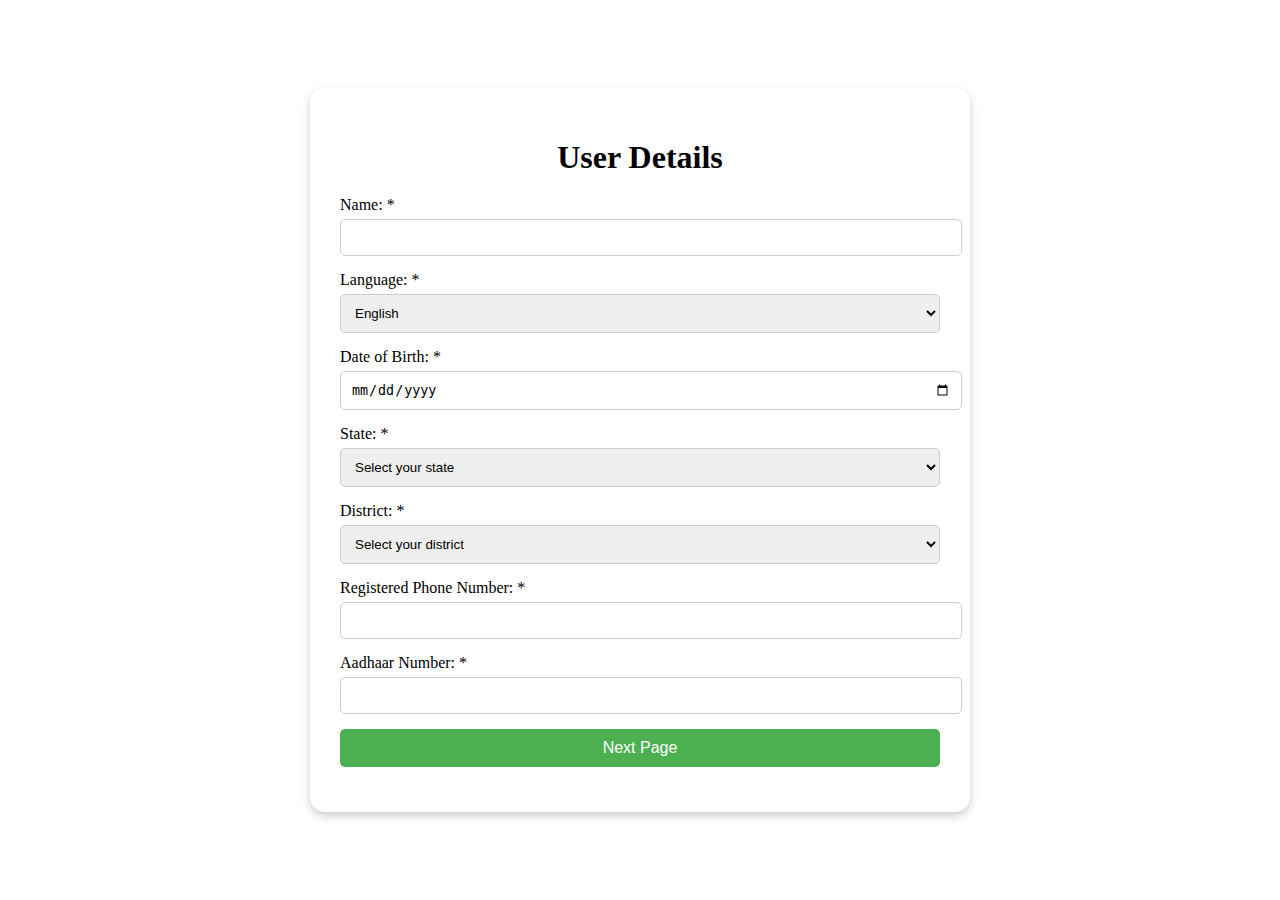
==== page1.html @ ea70b5c5 "updated form" ====
<!DOCTYPE html>
<html lang="en">
<head>
    <meta charset="UTF-8">
    <meta name="viewport" content="width=device-width, initial-scale=1.0">
    <title>User Details Form</title>
    <link rel="icon" href="favicon.png">
    <link rel="stylesheet" href="styles.css">
    <style>
        body {
            margin: 0;
            padding: 0;
            height: 100vh;
            background-image: url('https://images.pexels.com/photos/96715/pexels-photo-96715.jpeg?auto=compress&cs=tinysrgb&w=600'); /* Replace with your desired image */
            background-size: cover;
            background-position: center;
            display: flex;
            justify-content: center;
            align-items: center;
        }

        /* Form container */
        .form-container {
            background-color: rgba(255, 255, 255, 0.8); /* White translucent background */
            padding: 30px;
            border-radius: 15px;
            width: 600px; /* Increase the size */
            box-shadow: 0 4px 10px rgba(0, 0, 0, 0.2); /* Optional shadow effect */
        }

        /* Adjust the title */
        #form-title {
            text-align: center;
            margin-bottom: 20px;
        }

        /* Form group styling */
        .form-group {
            margin-bottom: 15px;
        }

        label {
            display: block;
            margin-bottom: 5px;
        }

        input, select {
            width: 100%;
            padding: 10px;
            border-radius: 5px;
            border: 1px solid #ccc;
        }

        /* Button styling */
        .next-button {
            width: 100%;
            padding: 10px;
            background-color: #4CAF50;
            color: white;
            border: none;
            border-radius: 5px;
            cursor: pointer;
            font-size: 16px;
        }

        .next-button:hover {
            background-color: #45a049;
        }
    </style>
</head>
<body>
    <div class="form-container">
        <h1 id="form-title">User Details</h1>
        <form id="userForm">
            <!-- Name -->
            <div class="form-group">
                <label for="name" id="name-label">Name: <span class="required">*</span></label>
                <input type="text" id="name" name="name" required>
            </div>

            <!-- Language -->
            <div class="form-group">
                <label for="language" id="language-label">Language: <span class="required">*</span></label>
                <select id="language" name="language" required>
                    <option value="English">English</option>
                    <option value="Hindi">Hindi</option>
                    <option value="Tamil">Tamil</option>
                    <option value="Telugu">Telugu</option>
                    <option value="Kannada">Kannada</option>
                    <option value="Marathi">Marathi</option>
                    <option value="Gujarati">Gujarati</option>
                    <option value="Bengali">Bengali</option>
                    <option value="Odia">Odia</option>
                    <option value="Punjabi">Punjabi</option>
                    <option value="Urdu">Urdu</option>
                </select>
            </div>


            <!-- Date of Birth -->
            <div class="form-group">
                <label for="dob" id="dob-label">Date of Birth: <span class="required">*</span></label>
                <input type="date" id="dob" name="dob" required>
            </div>

            <!-- State -->
            <div class="form-group">
                <label for="state" id="state-label">State: <span class="required">*</span></label>
                <select id="state" name="state" required onchange="populateDistricts()">
                    <option value="" disabled selected>Select your state</option>
                    <option value="Andhra Pradesh">Andhra Pradesh</option>
                    <option value="Arunachal Pradesh">Arunachal Pradesh</option>
                    <option value="Assam">Assam</option>
                    <option value="Bihar">Bihar</option>
                    <option value="Chhattisgarh">Chhattisgarh</option>
                    <option value="Goa">Goa</option>
                    <option value="Gujarat">Gujarat</option>
                    <option value="Haryana">Haryana</option>
                    <option value="Himachal Pradesh">Himachal Pradesh</option>
                    <option value="Jharkhand">Jharkhand</option>
                    <option value="Karnataka">Karnataka</option>
                    <option value="Kerala">Kerala</option>
                    <option value="Madhya Pradesh">Madhya Pradesh</option>
                    <option value="Maharashtra">Maharashtra</option>
                    <option value="Manipur">Manipur</option>
                    <option value="Meghalaya">Meghalaya</option>
                    <option value="Mizoram">Mizoram</option>
                    <option value="Nagaland">Nagaland</option>
                    <option value="Odisha">Odisha</option>
                    <option value="Punjab">Punjab</option>
                    <option value="Rajasthan">Rajasthan</option>
                    <option value="Sikkim">Sikkim</option>
                    <option value="Tamil Nadu">Tamil Nadu</option>
                    <option value="Telangana">Telangana</option>
                    <option value="Tripura">Tripura</option>
                    <option value="Uttar Pradesh">Uttar Pradesh</option>
                    <option value="Uttarakhand">Uttarakhand</option>
                    <option value="West Bengal">West Bengal</option>
                </select>
            </div>

            <!-- District -->
            <div class="form-group">
                <label for="district" id="district-label">District: <span class="required">*</span></label>
                <select id="district" name="district" required>
                    <option value="" disabled selected>Select your district</option>
                </select>
            </div>

            <!-- Phone Number -->
            <div class="form-group">
                <label for="phone" id="phone-label">Registered Phone Number: <span class="required">*</span></label>
                <input type="tel" id="phone" name="phone" pattern="[0-9]{10}" required>
            </div>

            <!-- Aadhaar Number -->
            <div class="form-group">
                <label for="aadhaar" id="aadhaar-label">Aadhaar Number: <span class="required">*</span></label>
                <input type="text" id="aadhaar" name="aadhaar" pattern="[0-9]{12}" required>
            </div>

            <!-- Next Button -->
            <div class="form-group">
                <button type="submit" class="next-button" id="next-button">Next Page</button>
            </div>
        </form>
    </div>

    <script src="script.js"></script>
</body>
</html>
---- styles.css ----
/* Body background */
body {
    margin: 0;
    padding: 0;
    height: 100vh;
    background-image: url('https://images.pexels.com/photos/265216/pexels-photo-265216.jpeg'); /* Replace with your desired image */
    background-size: cover;
    background-position: center;
    display: flex;
    justify-content: center;
    align-items: center;
}

/* Welcome container */
.welcome-container {
    text-align: center;
    color: white;
}

/* Website name styling */
.website-name {
    font-size: 4em;
    font-weight: bold;
    margin-bottom: 20px;
}

/* Arrow button styling */
.arrow-button {
    background-color: green;
    color: white;
    border: none;
    padding: 10px 20px;
    font-size: 2em;
    cursor: pointer;
    border-radius: 50%;
    transition: background-color 0.3s ease;
}

/* Hover effect for the arrow button */
.arrow-button:hover {
    background-color: darkgreen;
}
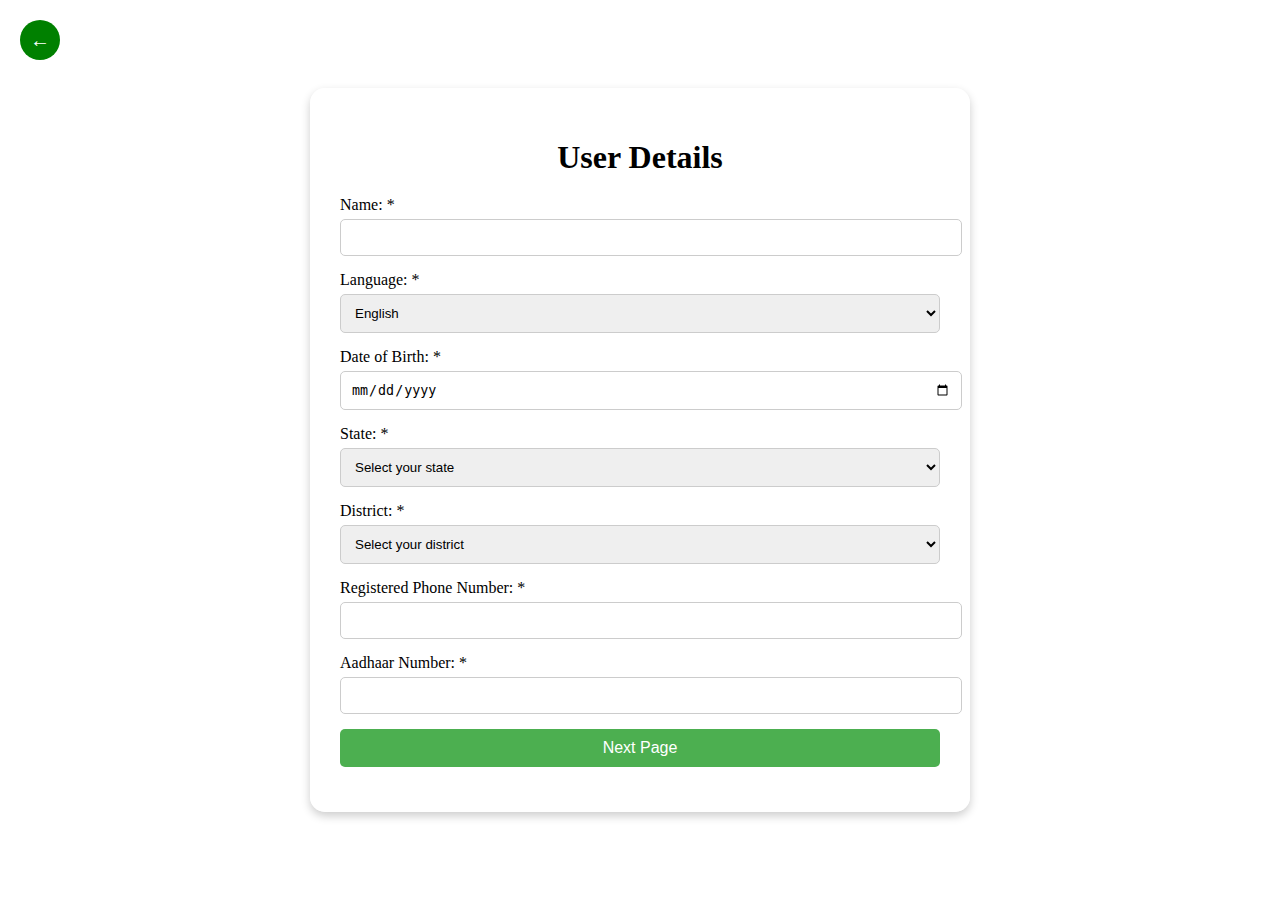
==== commit c1651107: "updated" ====
--- a/page1.html
+++ b/page1.html
@@ -19,6 +19,29 @@
             align-items: center;
         }
 
+        /* Back arrow button styling */
+        .back-button {
+            position: absolute;
+            top: 20px;
+            left: 20px;
+            background-color: green;
+            color: white;
+            border: none;
+            border-radius: 50%;
+            width: 40px;
+            height: 40px;
+            display: flex;
+            justify-content: center;
+            align-items: center;
+            cursor: pointer;
+            font-size: 20px;
+            text-decoration: none;
+        }
+
+        .back-button:hover {
+            background-color: darkgreen;
+        }
+
         /* Form container */
         .form-container {
             background-color: rgba(255, 255, 255, 0.8); /* White translucent background */
@@ -69,6 +92,9 @@
     </style>
 </head>
 <body>
+    <!-- Back Arrow Button -->
+    <button class="back-button" onclick="goBack()">&#8592;</button>
+
     <div class="form-container">
         <h1 id="form-title">User Details</h1>
         <form id="userForm">
@@ -167,5 +193,11 @@
     </div>
 
     <script src="script.js"></script>
+    <script>
+        // Function to go back to the previous page
+        function goBack() {
+            window.history.back();
+        }
+    </script>
 </body>
 </html>
